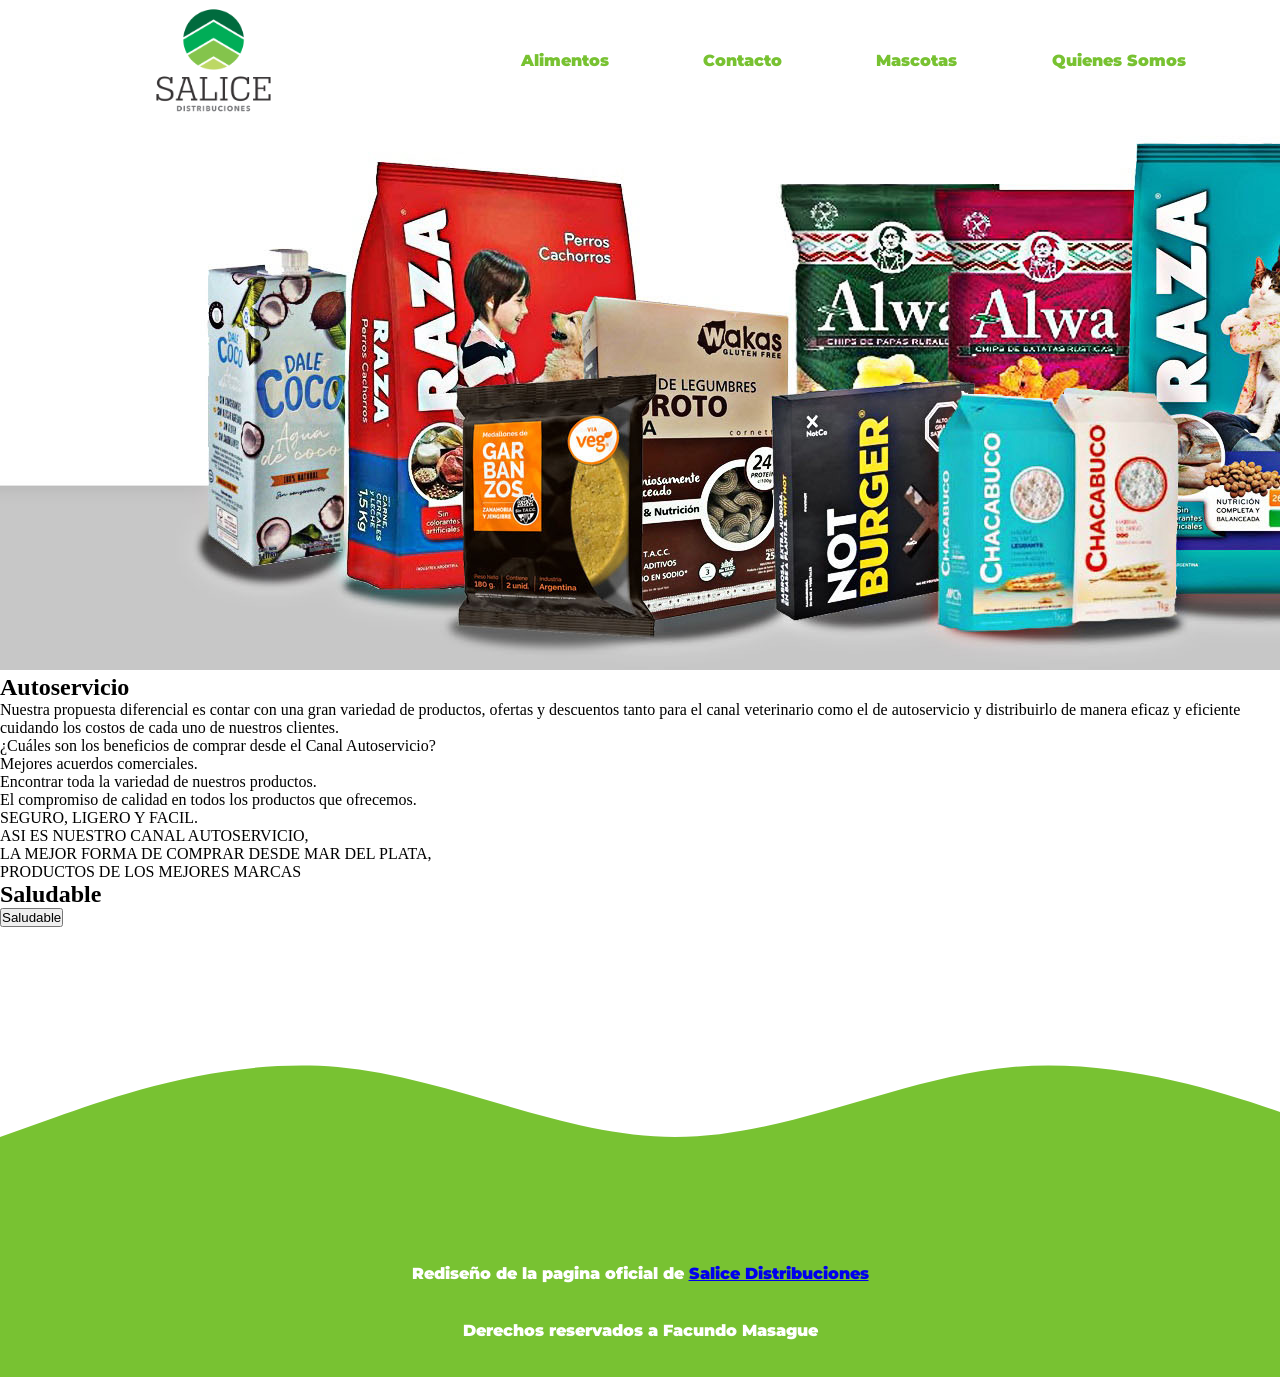
==== Pages/alimentos.html @ 6cb9340f "Se agrega el Proyecto" ====
<!DOCTYPE html>
<html lang="en">
<head>
    <meta charset="UTF-8">
    <meta http-equiv="X-UA-Compatible" content="IE=edge">
    <meta name="viewport" content="width=device-width, initial-scale=1.0">
    <link rel="stylesheet" href="../Styles/style.css">
    <title>Alimentos</title>
</head>
<body>
    <header class="header">
        <a class="header__img" href="../index.html"><img src="../Assets/Images/logoNav.png" alt="logoNav"></a>
        <nav class="header__nav">
            <li><a href="alimentos.html">Alimentos</a></li>
            <li><a href="contacto.html">Contacto</a></li>
            <li><a href="mascotas.html">Mascotas</a></li>
            <li><a href="quienes_somos.html">Quienes Somos</a></li>
        </nav>
    </header>
    <main>
        <figure class="img">
            <img src="../Assets/Images/220126-banner-alimentos-autoservicio.jpg" alt="Banner Alimentos">
        </figure>
        <section class="alimentos__autoservicio">
            <h1 id="alimentos__autoservicio__title">Autoservicio</h1>
            <div class="alimentos__autoservicio__info">
                <div id="alimentos__autoservicio__info--left">
                    Nuestra propuesta diferencial es contar con una gran variedad de productos, ofertas y descuentos tanto para el canal veterinario como el de autoservicio y distribuirlo de manera eficaz y eficiente cuidando los costos de cada uno de nuestros clientes.
                </div>
                <div id="alimentos__autoservicio--right">
                    ¿Cuáles son los beneficios de comprar desde el Canal Autoservicio?
                    <ul>
                        <li>Mejores acuerdos comerciales.</li>
                        <li>Encontrar toda la variedad de nuestros productos.</li>
                        <li>El compromiso de calidad en todos los productos que ofrecemos.</li>
                    </ul>
                </div>
                <div id="alimentos__autoservicio__info--center">
                    <p>SEGURO, LIGERO Y FACIL.</p>
                    <p>ASI ES NUESTRO CANAL AUTOSERVICIO,</p>
                    <p>LA MEJOR FORMA DE COMPRAR DESDE MAR DEL PLATA,</p>
                    <p>PRODUCTOS DE LOS MEJORES MARCAS</p>
                </div>
            </div>
        </section>
        <section class="alimentos__saludable">
            <h1 class="alimentos__saludable__title">Saludable</h1>
            <div class="alimentos__saludable__info">
                <div id="alimentos__saludable__info--img">
                    <ul>

                    </ul>
                </div>
                <div class="alimentos__saludable__info--btn">
                    <a href="https://www.salice.com.ar/wp-content/uploads/2022/01/Saludable-1.pdf"><button>Saludable</button></a>
                </div>
            </div>
        </section>
    </main>
    <footer>
        <section class="footer">
            <div class="footer__ondas"></div>
            <div class="footer__cuadrado">
                <ul>
                    <li>Rediseño de la pagina oficial de <a href="https://www.salice.com.ar/">Salice Distribuciones</a></li>
                    <li>Derechos reservados a Facundo Masague</li>
                </ul>
            </div>
        </section>
    </footer>
</body>
</html>
---- Styles/style.css ----
*{
    padding: 0;
    margin: 0;
    box-sizing: border-box;
}

@font-face {
    font-family: letraVerde;
    src: url(../Assets/Fonts/Montserrat/static/Montserrat-Black.ttf);
}

@font-face {
    font-family: letraSubTitulo;
    src: url(../Assets/Fonts/Montserrat/static/Montserrat-Bold.ttf);
}

body{
    display: grid;
    grid-template-rows: 120px 1fr 450px;
    grid-template-columns: 100%;
    grid-template-areas:"header"
                        "main"
                        "footer";
}

header{
    grid-area: header; 
}

.main{
    grid-area: main;
}

footer{
    grid-area: footer;
}

/* header */

header{
    display: grid;
    grid-template-rows: 120px;
    grid-template-columns: 0.5fr 1fr;
    grid-template-areas: "nav_img nav";
}

.header__img{
    grid-area: nav_img;
    text-align: center;
}

.header__nav{
    grid-area: nav;
}

.header__img img{
    height: 120px;
}

.header__nav{
    list-style: none;
    display: flex;
    flex-direction: row;
    justify-content: space-evenly;
    align-items: center;
}

.header__nav li a{
    font-family: letraVerde;
    text-decoration: none;
    color: #78C232;
}

/* footer */

.footer__ondas{
    background-image: url(../Assets/Images/wave.svg);
    background-size: cover;
    height: 300px;
    width: 100%;
}

.footer__cuadrado{
    background-color: #78C232;
    width: 100%;
    height: 150px;
}

.footer__cuadrado ul{
    list-style: none;
    height: 150px;
    display: flex;
    flex-direction: column;
    justify-content: space-evenly;
    align-items: center;
}

.footer__cuadrado ul li{
    text-align: center;
    font-family: letraVerde;
    color: white;
}


/* Index */

.main__index{
    display: grid;
    grid-template-columns: 1fr;
    grid-template-rows: 0.5fr 1fr;
    grid-template-areas:"index_img"
                        "beneficios";
}

.index__img{
    grid-area: index_img;
}

.beneficios{
    grid-area: beneficios;
}

.index__img img{
    width: 100%;
}

.beneficios__titulo{
    text-align: center;
    font-family: letraSubtitulo;
    font-size: 2rem;
}

.beneficios__lista div{
    height: 200px;
    list-style: none;
    display: flex;
    flex-wrap: wrap;
    flex-direction: row;
    justify-content: space-evenly;
    align-items: center;
}

.beneficios__lista div li{
    font-family: Arial, Helvetica, sans-serif;
}

.beneficios__lista div li img{
    height: 150px;
}

/* Quienes Somos */

.main__quienes_somos{
    display: grid;
    grid-template-columns: 1fr;
    grid-template-rows: 0.5fr 700px;
    grid-template-areas:"quienesSomos_img"
                        "quienesSomos";
}

.quienes_somos__img{
    grid-area: quienesSomos_img;
}

.quienes_somos{
    grid-area: quienesSomos;
}

.quienes_somos__img img{
    width: 100%;
}

.quienes_somos h1{
    text-align: center;
    font-family: letraSubtitulo;
    font-size: 2rem;
}

.quienes_somos__subtitle{
    font-family: Arial, Helvetica, sans-serif;
    text-align: center;
}

.quienes_somos__info div{
    height: 400px;
    list-style: none;
    display: grid;
    grid-template-rows: 400px 400px;
    grid-template-columns: 50% 50%;
    grid-template-areas:"foto1 texto1"
                        "texto2 foto2";
}

.quienes_somos__foto1{
    grid-area: foto1;
    display: flex;
    flex-direction: row;
    justify-content: end;
    align-items: center;
}

.quienes_somos__texto1{
    grid-area: texto1;
    display: flex;
    flex-direction: column;
    justify-content: space-evenly;
    align-items: center;
}

.quienes_somos__texto2{
    grid-area: texto2;
    display: flex;
    flex-direction: column;
    justify-content: space-evenly;
    align-items: center;
}

.quienes_somos__foto2{
    grid-area: foto2;
    display: flex;
    flex-direction: row;
    justify-content: start;
    align-items: center;
}

.quienes_somos__info div li{
    font-family: Arial, Helvetica, sans-serif;
}

.quienes_somos__foto1 img,
.quienes_somos__foto2 img{
    height: 300px;
}

@media (max-width: 1200px) {
}

@media (max-width: 425px) {
    body{
        grid-template-rows: 150px 1fr 450px;
    }

    /* Header */

    header{
        border-bottom: 1px solid black;
        display: grid;
        grid-template-rows: 90px 60px;
        grid-template-columns: 1fr;
        grid-template-areas:"nav_img"
                            "nav";
    }

    .header__img img{
        height: 90px;
    }

    .header__nav{
        grid-area: nav;
        display: flex;
        flex-direction: row;
        justify-content: space-evenly;
        align-items: center;
    }

    .header__nav li a{
        font-family: letraVerde;
        text-decoration: none;
        color: #78C232;
        font-size: .9rem;
    }

    /* Index */
    .index__img img{
        width: 100%;
    }
    .beneficios__lista div li{
        font-family: Arial, Helvetica, sans-serif;
        text-align: center;
    }
    .beneficios__lista div li img{
        height: 125px;
    }

    /* Quienes Somos */

    .main__quienes_somos{
        grid-template-rows: 0.5fr 10fr;
    }

    .quienes_somos h1{
        text-align: center;
        font-family: letraSubtitulo;
        font-size: 1rem;
    }
    
    .quienes_somos__subtitle{
        font-family: Arial, Helvetica, sans-serif;
        text-align: center;
    }

    .quienes_somos__info div{
        height: 400px;
        list-style: none;
        display: grid;
        grid-template-rows: 300px 300px 350px 300px;
        grid-template-columns: 1fr;
        grid-template-areas:"texto1"
                            "foto1"
                            "texto2"
                            "foto2";
    }

    .quienes_somos__foto1 img,
    .quienes_somos__foto2 img{
        width: 425px;
    }

    .quienes_somos__texto1{
        display: flex;
        flex-direction: column;
        justify-content: end;
        align-items: center;
    }

    .quienes_somos__foto1{
        display: flex;
        flex-direction: column;
        justify-content: center;
        align-items: center;
    }

    .quienes_somos__texto2{
        display: flex;
        flex-direction: column;
        justify-content: end;
        align-items: center;
    }

    .quienes_somos__info div li{
        text-align: center;
        font-family: Arial, Helvetica, sans-serif;
    }

}
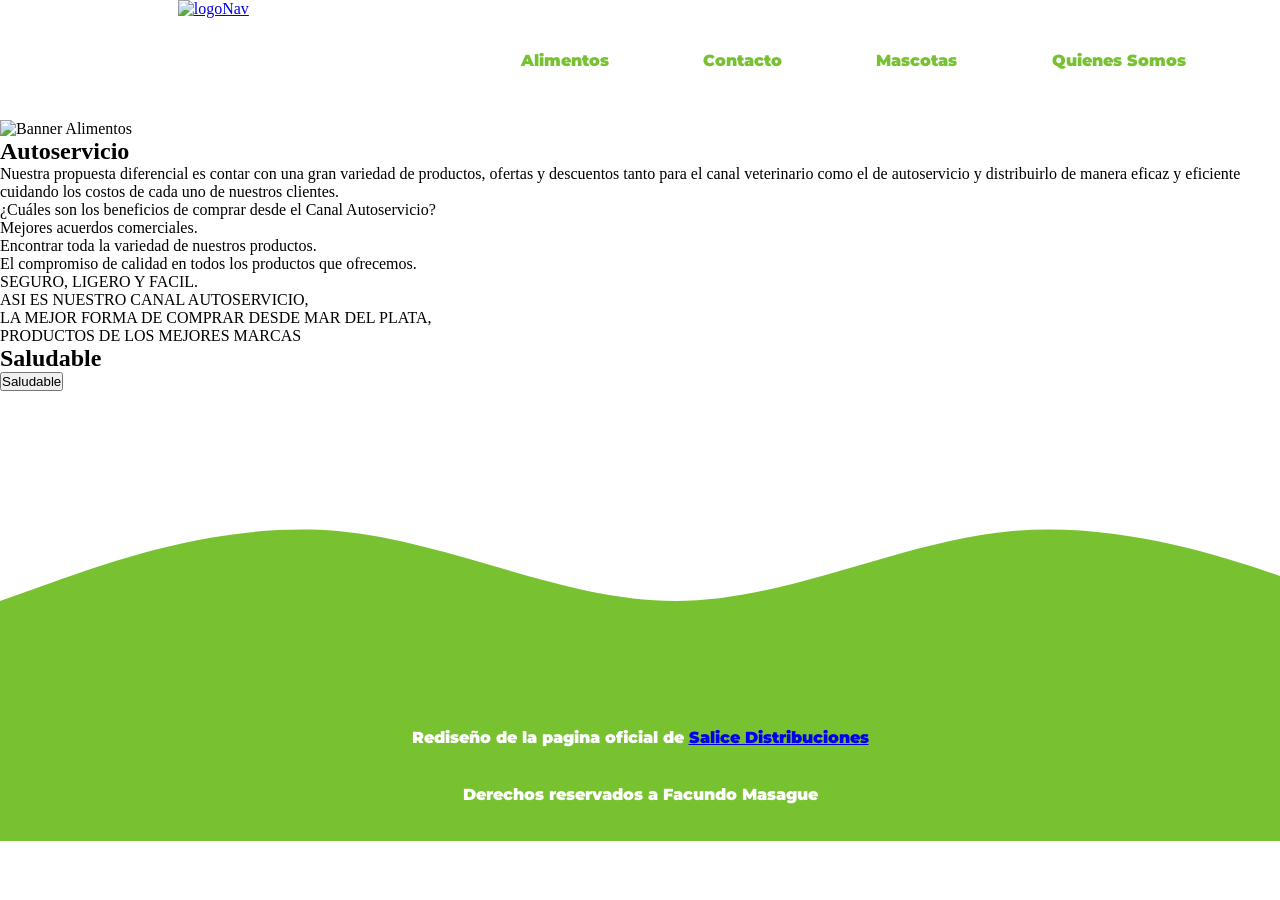
==== commit 5c20bc57: "Cambios en mayusculas" ====
--- a/Pages/alimentos.html
+++ b/Pages/alimentos.html
@@ -4,12 +4,12 @@
     <meta charset="UTF-8">
     <meta http-equiv="X-UA-Compatible" content="IE=edge">
     <meta name="viewport" content="width=device-width, initial-scale=1.0">
-    <link rel="stylesheet" href="../Styles/style.css">
+    <link rel="stylesheet" href="../css/style.css">
     <title>Alimentos</title>
 </head>
 <body>
     <header class="header">
-        <a class="header__img" href="../index.html"><img src="../Assets/Images/logoNav.png" alt="logoNav"></a>
+        <a class="header__img" href="../index.html"><img src="../assets/images/logoNav.png" alt="logoNav"></a>
         <nav class="header__nav">
             <li><a href="alimentos.html">Alimentos</a></li>
             <li><a href="contacto.html">Contacto</a></li>
@@ -19,7 +19,7 @@
     </header>
     <main>
         <figure class="img">
-            <img src="../Assets/Images/220126-banner-alimentos-autoservicio.jpg" alt="Banner Alimentos">
+            <img src="../assets/images/220126-banner-alimentos-autoservicio.jpg" alt="Banner Alimentos">
         </figure>
         <section class="alimentos__autoservicio">
             <h1 id="alimentos__autoservicio__title">Autoservicio</h1>
--- a/css/style.css
+++ b/css/style.css
@@ -0,0 +1,347 @@
+*{
+    padding: 0;
+    margin: 0;
+    box-sizing: border-box;
+}
+
+@font-face {
+    font-family: letraVerde;
+    src: url(../Assets/Fonts/Montserrat/static/Montserrat-Black.ttf);
+}
+
+@font-face {
+    font-family: letraSubTitulo;
+    src: url(../Assets/Fonts/Montserrat/static/Montserrat-Bold.ttf);
+}
+
+body{
+    display: grid;
+    grid-template-rows: 120px 1fr 450px;
+    grid-template-columns: 100%;
+    grid-template-areas:"header"
+                        "main"
+                        "footer";
+}
+header{
+    grid-area: header; 
+}
+
+.main{
+    grid-area: main;
+}
+
+footer{
+    grid-area: footer;
+}
+
+/* header */
+
+header{
+    display: grid;
+    grid-template-rows: 120px;
+    grid-template-columns: 0.5fr 1fr;
+    grid-template-areas: "nav_img nav";
+}
+
+.header__img{
+    grid-area: nav_img;
+    text-align: center;
+}
+
+.header__nav{
+    grid-area: nav;
+}
+
+.header__img img{
+    height: 120px;
+}
+
+.header__nav{
+    list-style: none;
+    display: flex;
+    flex-direction: row;
+    justify-content: space-evenly;
+    align-items: center;
+}
+
+.header__nav li a{
+    font-family: letraVerde;
+    text-decoration: none;
+    color: #78C232;
+}
+
+/* footer */
+
+.footer__ondas{
+    background-image: url(../Assets/Images/wave.svg);
+    background-size: cover;
+    height: 300px;
+    width: 100%;
+}
+
+.footer__cuadrado{
+    background-color: #78C232;
+    width: 100%;
+    height: 150px;
+}
+
+.footer__cuadrado ul{
+    list-style: none;
+    height: 150px;
+    display: flex;
+    flex-direction: column;
+    justify-content: space-evenly;
+    align-items: center;
+}
+
+.footer__cuadrado ul li{
+    text-align: center;
+    font-family: letraVerde;
+    color: white;
+}
+
+
+/* Index */
+
+.main__index{
+    display: grid;
+    grid-template-columns: 1fr;
+    grid-template-areas:"index_img"
+                        "beneficios";
+}
+
+.index__img{
+    grid-area: index_img;
+}
+
+.beneficios{
+    grid-area: beneficios;
+}
+
+.index__img img{
+    width: 100%;
+}
+
+.beneficios__titulo{
+    text-align: center;
+    font-family: letraSubtitulo;
+    font-size: 2rem;
+}
+
+.beneficios__lista div{
+    height: 200px;
+    list-style: none;
+    display: flex;
+    flex-wrap: wrap;
+    flex-direction: row;
+    justify-content: space-evenly;
+    align-items: center;
+}
+
+.beneficios__lista div li{
+    font-family: Arial, Helvetica, sans-serif;
+}
+
+.beneficios__lista div li img{
+    height: 150px;
+}
+
+/* Quienes Somos */
+
+.main__quienes_somos{
+    display: grid;
+    grid-template-columns: 1fr;
+    grid-template-areas:"quienesSomos_img"
+                        "quienesSomos";
+}
+
+.quienes_somos__img{
+    grid-area: quienesSomos_img;
+}
+
+.quienes_somos{
+    grid-area: quienesSomos;
+}
+
+.quienes_somos__img img{
+    width: 100%;
+}
+
+.quienes_somos h1{
+    text-align: center;
+    font-family: letraSubtitulo;
+    font-size: 2rem;
+}
+
+.quienes_somos__subtitle{
+    font-family: Arial, Helvetica, sans-serif;
+    text-align: center;
+}
+
+.quienes_somos__info div{
+    height: 400px;
+    list-style: none;
+    display: grid;
+    grid-template-rows: 400px 400px;
+    grid-template-columns: 1fr 1fr;
+    grid-template-areas:"foto1 texto1"
+                        "texto2 foto2";
+}
+
+.quienes_somos__foto1{
+    grid-area: foto1;
+    display: flex;
+    flex-direction: row;
+    justify-content: end;
+    align-items: center;
+}
+
+.quienes_somos__texto1{
+    grid-area: texto1;
+    display: flex;
+    flex-direction: column;
+    justify-content: space-evenly;
+    align-items: center;
+}
+
+.quienes_somos__texto2{
+    grid-area: texto2;
+    display: flex;
+    flex-direction: column;
+    justify-content: space-evenly;
+    align-items: center;
+}
+
+.quienes_somos__foto2{
+    grid-area: foto2;
+    display: flex;
+    flex-direction: row;
+    justify-content: start;
+    align-items: center;
+}
+
+.quienes_somos__info div li{
+    font-family: Arial, Helvetica, sans-serif;
+}
+
+.quienes_somos__foto1 img,
+.quienes_somos__foto2 img{
+    height: 300px;
+}
+
+@media (max-width: 1200px) {
+}
+
+@media (max-width: 425px) {
+    body{
+        grid-template-rows: 150px 1fr 450px;
+    }
+
+    /* Header */
+
+    header{
+        border-bottom: 1px solid black;
+        display: grid;
+        grid-template-rows: 90px 60px;
+        grid-template-columns: 1fr;
+        grid-template-areas:"nav_img"
+                            "nav";
+    }
+
+    .header__img img{
+        height: 90px;
+    }
+
+    .header__nav{
+        grid-area: nav;
+        display: flex;
+        flex-direction: row;
+        justify-content: space-evenly;
+        align-items: center;
+    }
+
+    .header__nav li a{
+        font-family: letraVerde;
+        text-decoration: none;
+        color: #78C232;
+        font-size: .9rem;
+    }
+
+    /* Index */
+    .index__img img{
+        width: 100%;
+    }
+
+    .beneficios__lista div{
+        flex-direction: column;
+    }
+
+    .beneficios__lista div li{
+        font-family: Arial, Helvetica, sans-serif;
+        text-align: center;
+    }
+    .beneficios__lista div li img{
+        height: 125px;
+    }
+
+    /* Quienes Somos */
+
+    .main__quienes_somos{
+        grid-template-rows: 0.5fr 10fr;
+    }
+
+    .quienes_somos h1{
+        text-align: center;
+        font-family: letraSubtitulo;
+        font-size: 1rem;
+    }
+    
+    .quienes_somos__subtitle{
+        font-family: Arial, Helvetica, sans-serif;
+        text-align: center;
+    }
+
+    .quienes_somos__info div{
+        height: 400px;
+        list-style: none;
+        display: grid;
+        grid-template-rows: 300px 300px 350px 300px;
+        grid-template-columns: 1fr;
+        grid-template-areas:"texto1"
+                            "foto1"
+                            "texto2"
+                            "foto2";
+    }
+
+    .quienes_somos__foto1 img,
+    .quienes_somos__foto2 img{
+        width: 425px;
+    }
+
+    .quienes_somos__texto1{
+        display: flex;
+        flex-direction: column;
+        justify-content: end;
+        align-items: center;
+    }
+
+    .quienes_somos__foto1{
+        display: flex;
+        flex-direction: column;
+        justify-content: center;
+        align-items: center;
+    }
+
+    .quienes_somos__texto2{
+        display: flex;
+        flex-direction: column;
+        justify-content: end;
+        align-items: center;
+    }
+
+    .quienes_somos__info div li{
+        text-align: center;
+        font-family: Arial, Helvetica, sans-serif;
+    }
+
+}
